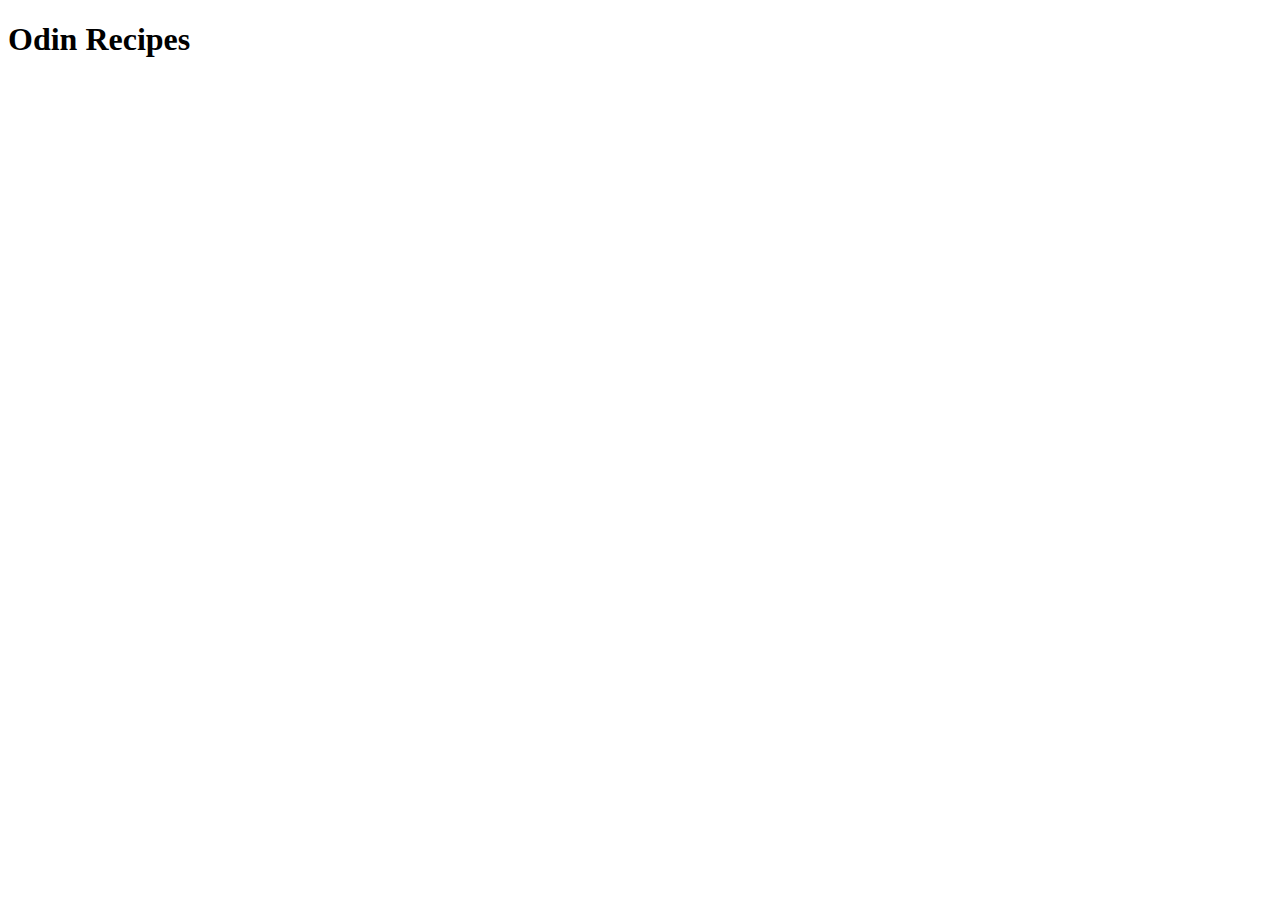
==== index.html @ 2a57d8a7 "testing i my commit works" ====
<!DOCTYPE html>
<html lang="en">
<head>
    <meta charset="UTF-8">
    <meta name="viewport" content="width=device-width, initial-scale=1.0">
    <title>Document</title>
</head>
<body>
    <h1>Odin Recipes</h1>
</body>
</html>
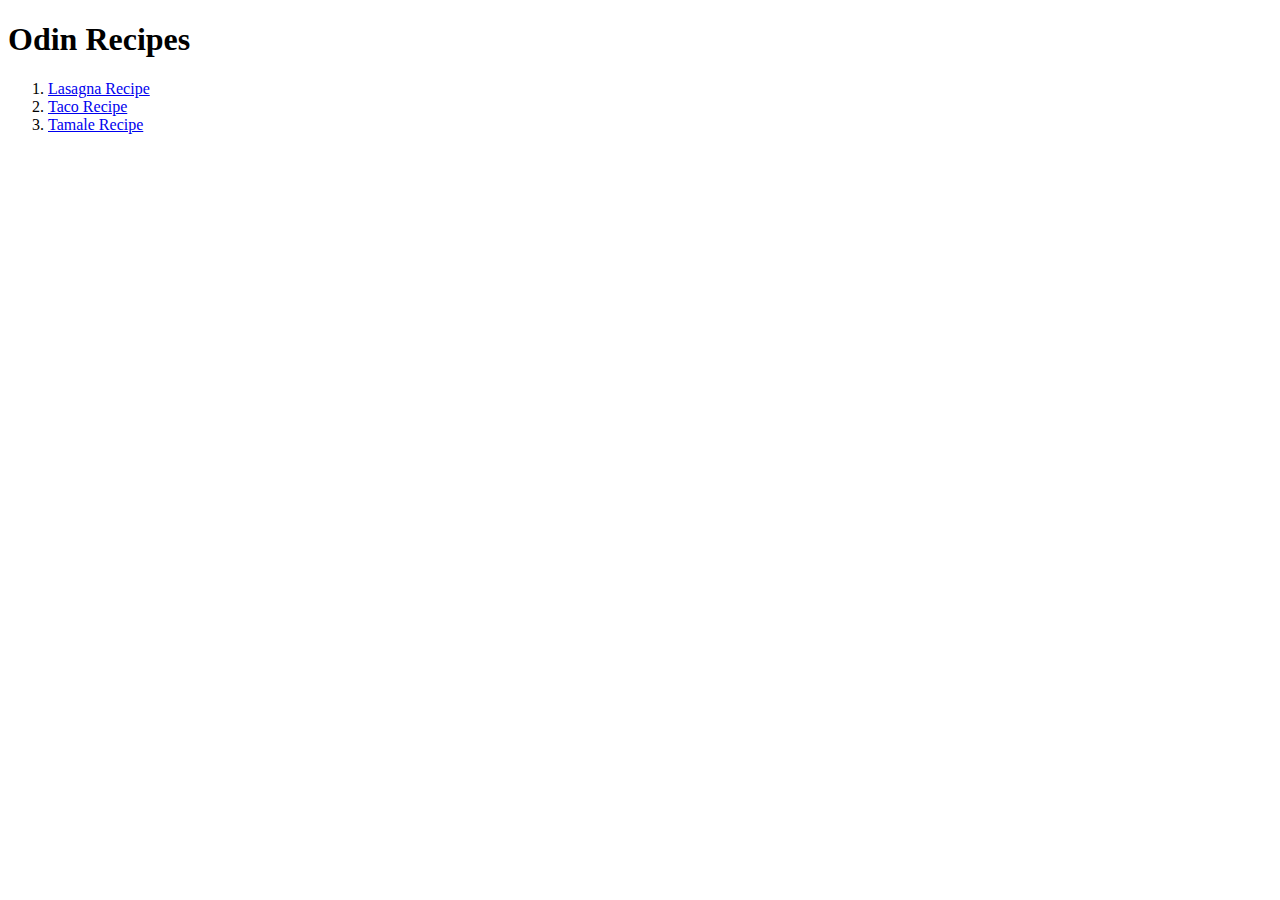
==== commit 18ef64de: "finished recipe website" ====
--- a/index.html
+++ b/index.html
@@ -7,5 +7,10 @@
 </head>
 <body>
     <h1>Odin Recipes</h1>
+    <ol>
+        <li><a href="recipes/lasagna.html">Lasagna Recipe</a></li>
+        <li><a href="recipes/taco.html">Taco Recipe</a></li>
+        <li><a href="recipes/tamale.html">Tamale Recipe</a></li>
+    </ol>
 </body>
 </html>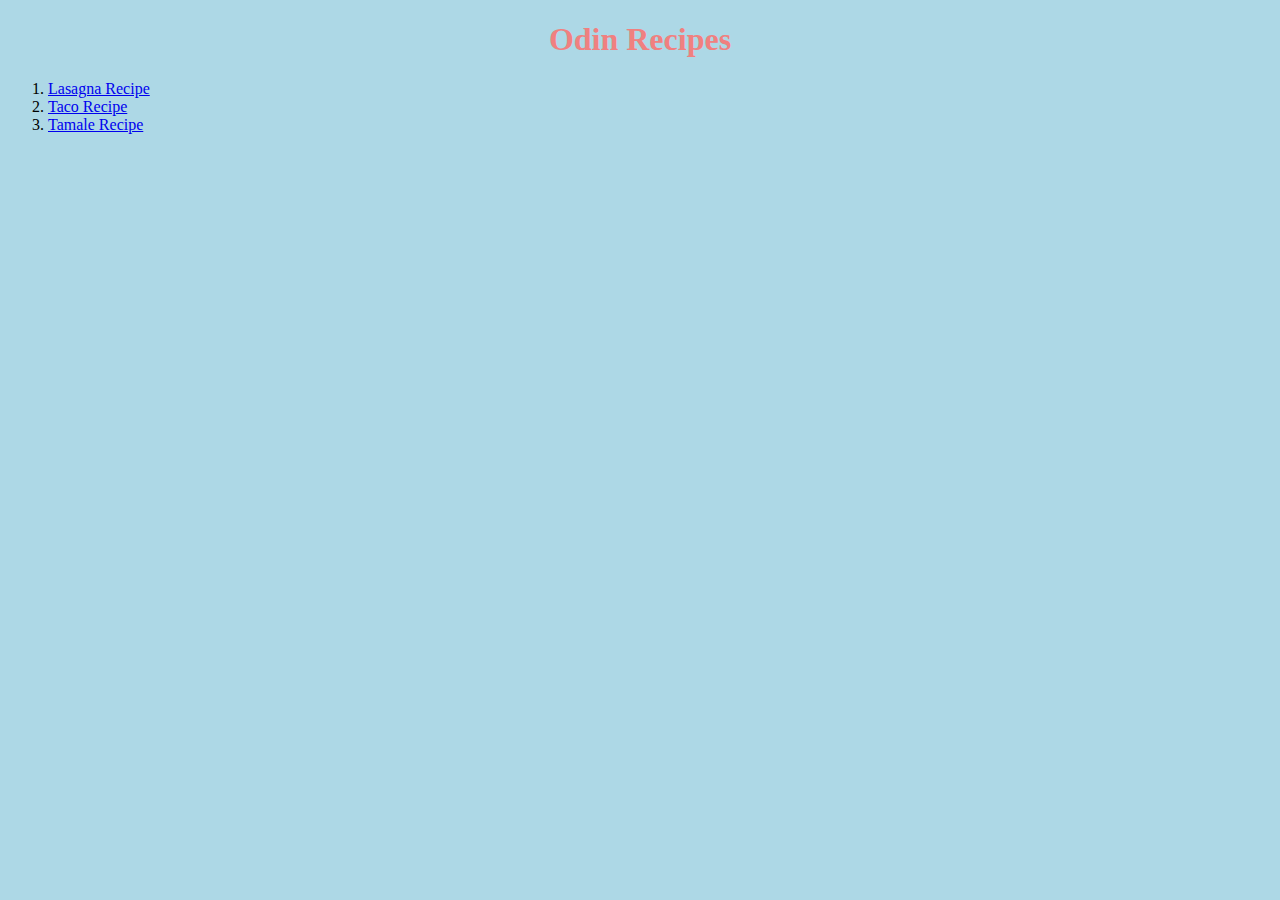
==== commit 96e1eab8: "added some css to the recipes project" ====
--- a/index.html
+++ b/index.html
@@ -4,13 +4,14 @@
     <meta charset="UTF-8">
     <meta name="viewport" content="width=device-width, initial-scale=1.0">
     <title>Document</title>
+    <link rel="stylesheet" href="style.css" >
 </head>
-<body>
+<body >
     <h1>Odin Recipes</h1>
     <ol>
-        <li><a href="recipes/lasagna.html">Lasagna Recipe</a></li>
-        <li><a href="recipes/taco.html">Taco Recipe</a></li>
-        <li><a href="recipes/tamale.html">Tamale Recipe</a></li>
+        <li><a href="recipes/lasagna.html" target="_blank">Lasagna Recipe</a></li>
+        <li><a href="recipes/taco.html" target="_blank">Taco Recipe</a></li>
+        <li><a href="recipes/tamale.html" target="_blank">Tamale Recipe</a></li>
     </ol>
 </body>
 </html>--- a/style.css
+++ b/style.css
@@ -0,0 +1,13 @@
+body {
+    background-color:lightblue;
+
+}
+h1{
+    text-align: center;
+    color: lightcoral;
+}
+ol{
+    color: black;
+    
+}
+
